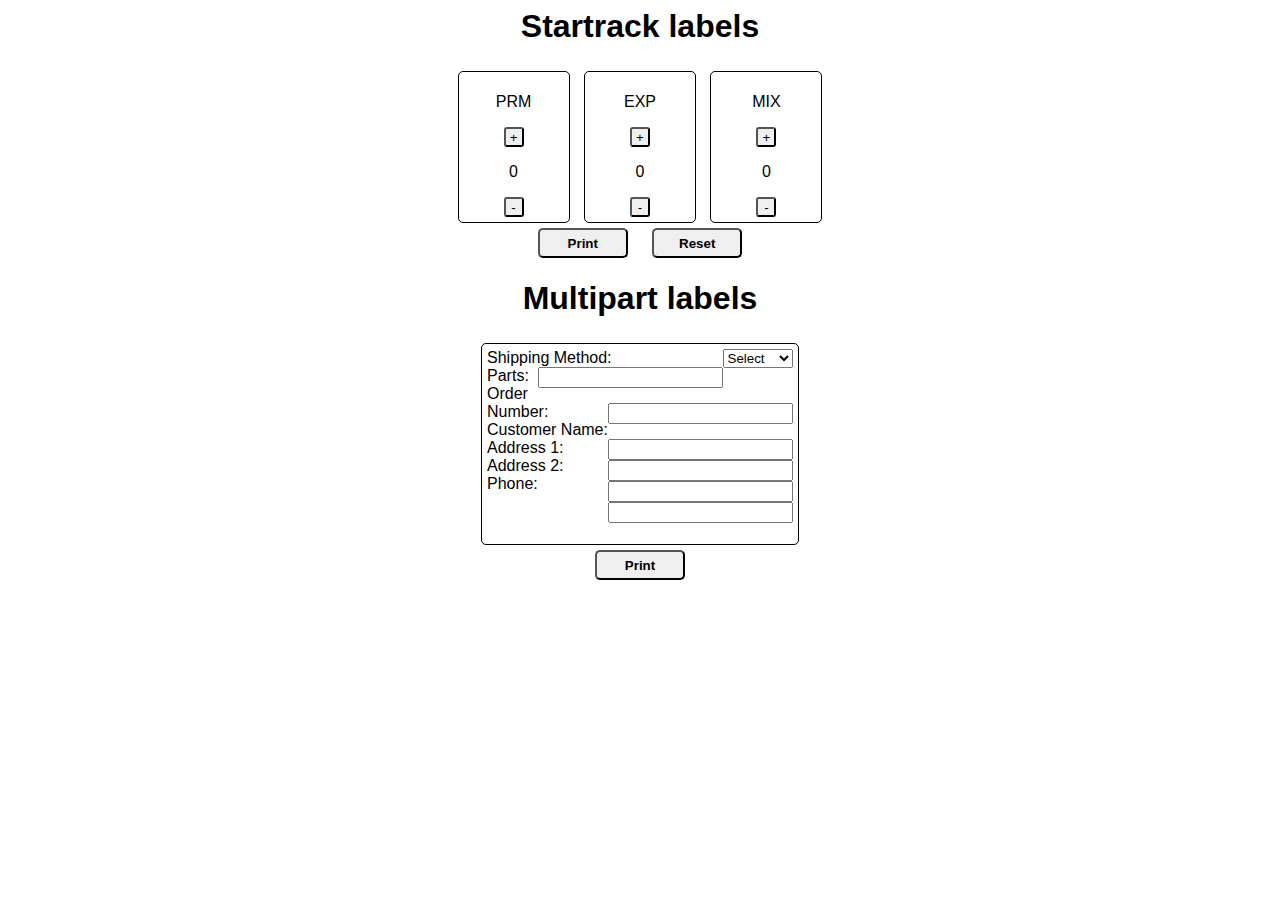
==== index.html @ f554fe13 "Add files via upload" ====
<html>
	<head>
		<link rel="stylesheet" type="text/css" href="style.css"> 
		<script src="scripts.js"></script>
	</head>
	<body>
		<h1 class="heading">Startrack  labels</h1>
		<div class="full-width">
			<div class="third-width">
				<p>PRM</p>
				<button class="smallButton" onclick="up('prm')">+</button>
				<p id="prmC">0</p>
				<button class="smallButton" onclick="down('prm')">-</button>
			</div>
			<div class="third-width">
				<p>EXP</p>
				<button class="smallButton" onclick="up('exp')">+</button>
				<p id="expC">0</p>
				<button class="smallButton" onclick="down('exp')">-</button>
			</div>
			<div class="third-width">
				<p>MIX</p>
				<button class="smallButton" onclick="up('mix')">+</button>
				<p id="mixC">0</p>
				<button class="smallButton" onclick="down('mix')">-</button>
			</div>
		</div>
		<button onclick="printPage()">Print</button>
		<button value="Refresh Page" onClick="resetCount();">Reset</button>
		<h1 class="heading">Multipart labels</h1>
		<div class="full-width">
			<div class="third-width">
				<form id="multi-part">
				Shipping Method:
				<select id="ship" name="shipMethod">
					<option value="">Select</option>
					<option value="EPS">EPS</option>
					<option value="EPE">EPE</option>
					<option value="STS">STS</option>
					<option value="STE">STE</option>
				</select><br>
				Parts:<input id="f1" type="number" name="numLabels"><br>
				Order Number:<input id="f2" type="text" name="orderNumber"><br>
				Customer Name:<input id="f3" type="text" name="custName"><br>
				Address 1:<input id="f4" type="text" name="custAddr1"><br>
				Address 2:<input id="f5" type="text" name="custAddr2"><br>
				Phone:<input id="f6" type="text" name="custPhone"><br>
				</form>
			</div>
		</div>
		<button onclick="printMulti()">Print</button>
		<div id="testBox">
		</div>
	</body>
</html>
---- style.css ----
html {
	font-family: "Arial Black", Gadget, sans-serif;
	text-align: center;
}

h1 {
	
}

.pccg {
	float:left;
	width:90%;
	height:auto;
	text-align: left;
	border-style: solid;
	border-width: thin;
	margin-right: 5px;
	margin-left: 5px;
	padding:5%;
}

.multi-text{
	float:left;
	width:90%;
	height:340px;
	text-align: left;
	border-style: solid;
	border-width: thin;
	margin: 5px;
	padding:5%;
	position: relative;
}

.right {
	text-align:right;
}
.left {
	text-align:left;
}

.bottom {
	position: absolute;
	bottom: 15px;
	right: 10px;
}
form {
	float: left;
	text-align: left;
}
input {
	float: right;
}
button {
	border-radius: 5px;
	width: 90px;
	height: 30px;
	font-weight:bold;
	margin-left: 10px;
	margin-right: 10px;
	transition: .5s;
}

button:hover {
	background-color: darkgray;
}

select {
	width: 10ex;
	float: right;
}

.full-width {
	min-width: 100%;
	display: block;
}

.third-width {
	margin: 5px;
	padding: 5px;
	border-style: solid;
	min-width: 100px;
	max-width: 33%;
	display: inline-block;
	border-width:thin;
	border-radius: 5px;
}

.smallButton {
	border-radius: 3px;
	width: 20px;
	height: 20px;
	font-weight: 100;
	padding: 0;
	transition: .5s;
}

.box {
	font-size: 10px;
	border-style: solid;
	padding:10px;
	border-width: medium;
	width:200px;
	height: 200px;
	float: left;
	display: none;
}
.tall-box {
	font-size: 10px;
	border-style: solid;
	padding:10px;
	border-width: medium;
	width:99px;
	height: 199px;
	float: left;
	display: none;
}

@media print {
	.full-width {
		display: none;
	}
	
	.third-width {
		display: none;
		
	}
	.heading {
		display: none;
	}
	
	p {
		display: none;
	}
	
	select {
		display: none;
	}
	
	button {
		
		display: none;
	}
	
	.box {
		display: block;
		font-size: 18px;
		border-style: solid;
		padding:50px;
		border-width: medium;
		width:570px;
		height: 300px;
		float: none;
		page-break-after: always;
	}
	.tall-box {
		display: block;
		font-size: 18px;
		border-style: solid;
		padding:25px;
		border-width: medium;
		height: 510px;
		width:300px;
		float: none;
		page-break-after: always;
	}
}
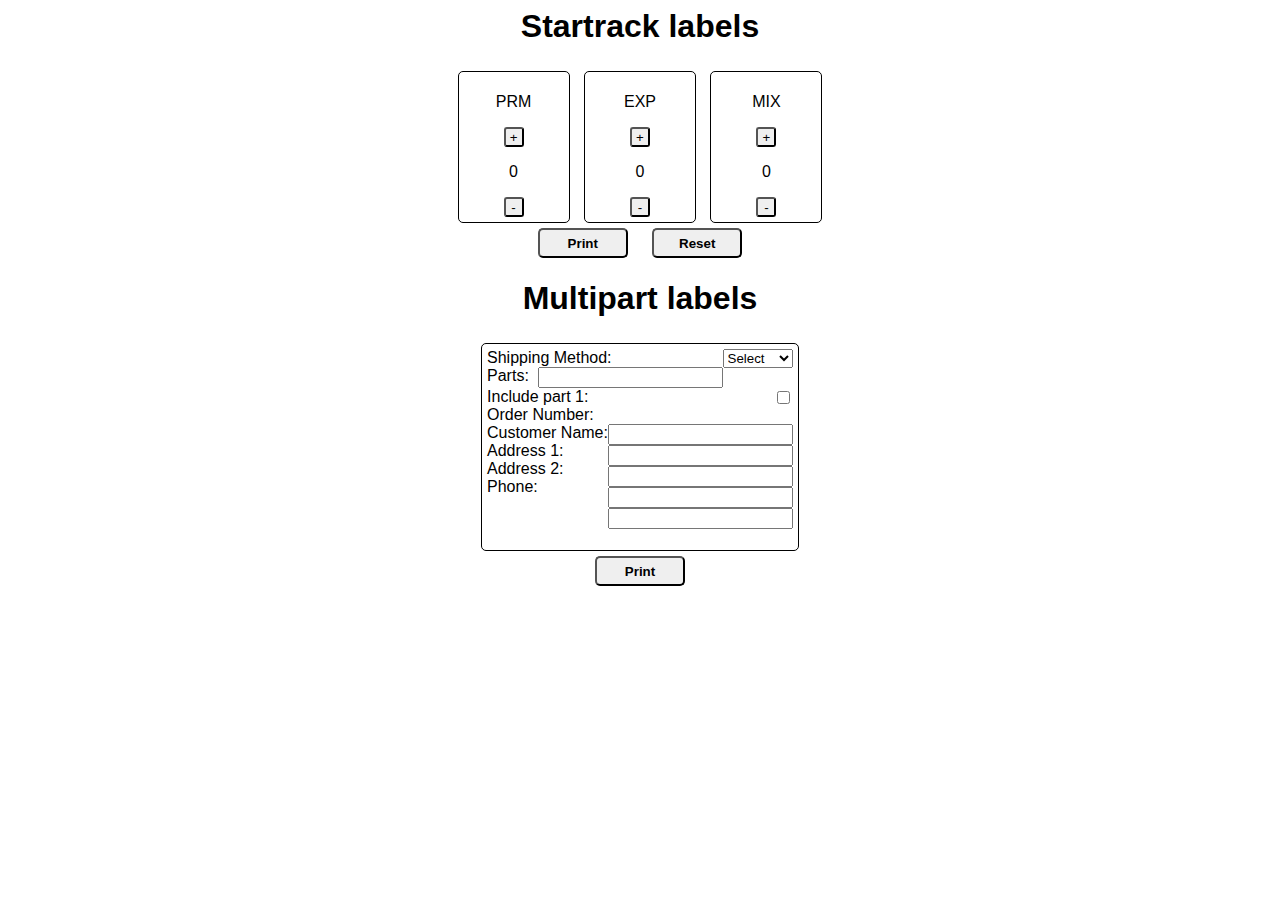
==== commit 8605da9c: "Add files via upload" ====
--- a/index.html
+++ b/index.html
@@ -29,7 +29,7 @@
 		<button value="Refresh Page" onClick="resetCount();">Reset</button>
 		<h1 class="heading">Multipart labels</h1>
 		<div class="full-width">
-			<div class="third-width">
+			<div class="full-box">
 				<form id="multi-part">
 				Shipping Method:
 				<select id="ship" name="shipMethod">
@@ -38,8 +38,10 @@
 					<option value="EPE">EPE</option>
 					<option value="STS">STS</option>
 					<option value="STE">STE</option>
+					<option value="OTHER">OTHER</option>
 				</select><br>
 				Parts:<input id="f1" type="number" name="numLabels"><br>
+				Include part 1:<input id="p1" type="checkbox" name="part1"><br>
 				Order Number:<input id="f2" type="text" name="orderNumber"><br>
 				Customer Name:<input id="f3" type="text" name="custName"><br>
 				Address 1:<input id="f4" type="text" name="custAddr1"><br>
--- a/style.css
+++ b/style.css
@@ -84,6 +84,16 @@
 	border-width:thin;
 	border-radius: 5px;
 }
+.full-box {
+	margin: 5px;
+	padding: 5px;
+	border-style: solid;
+	min-width: 300px;
+	max-width: 100%;
+	display: inline-block;
+	border-width:thin;
+	border-radius: 5px;
+}
 
 .smallButton {
 	border-radius: 3px;
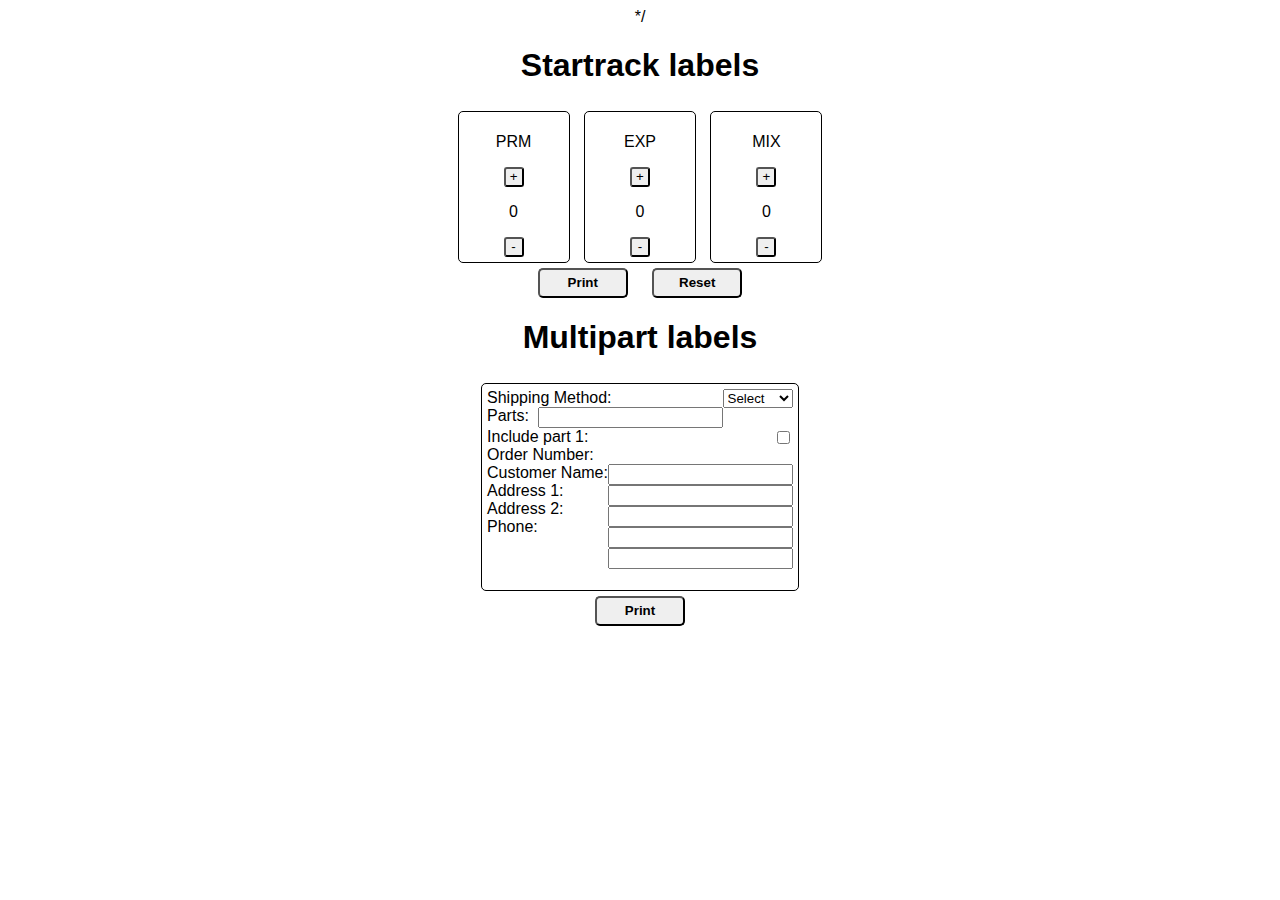
==== commit e89ee76c: "Update index.html" ====
--- a/index.html
+++ b/index.html
@@ -4,6 +4,8 @@
 		<script src="scripts.js"></script>
 	</head>
 	<body>
+		<!-- TODO insert auspost mixed -->
+		*/
 		<h1 class="heading">Startrack  labels</h1>
 		<div class="full-width">
 			<div class="third-width">
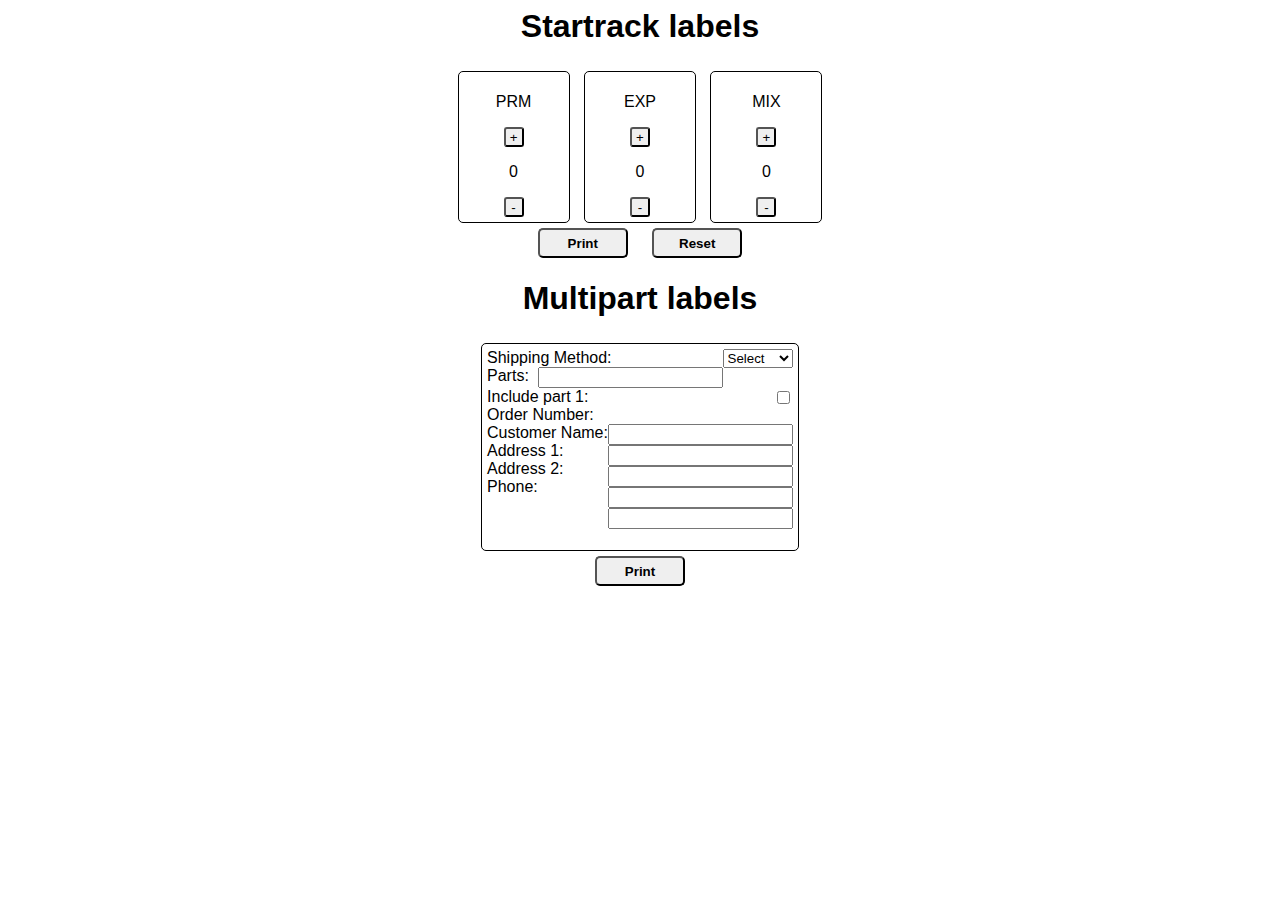
==== commit 0eff6d0c: "Update index.html" ====
--- a/index.html
+++ b/index.html
@@ -5,7 +5,6 @@
 	</head>
 	<body>
 		<!-- TODO insert auspost mixed -->
-		*/
 		<h1 class="heading">Startrack  labels</h1>
 		<div class="full-width">
 			<div class="third-width">
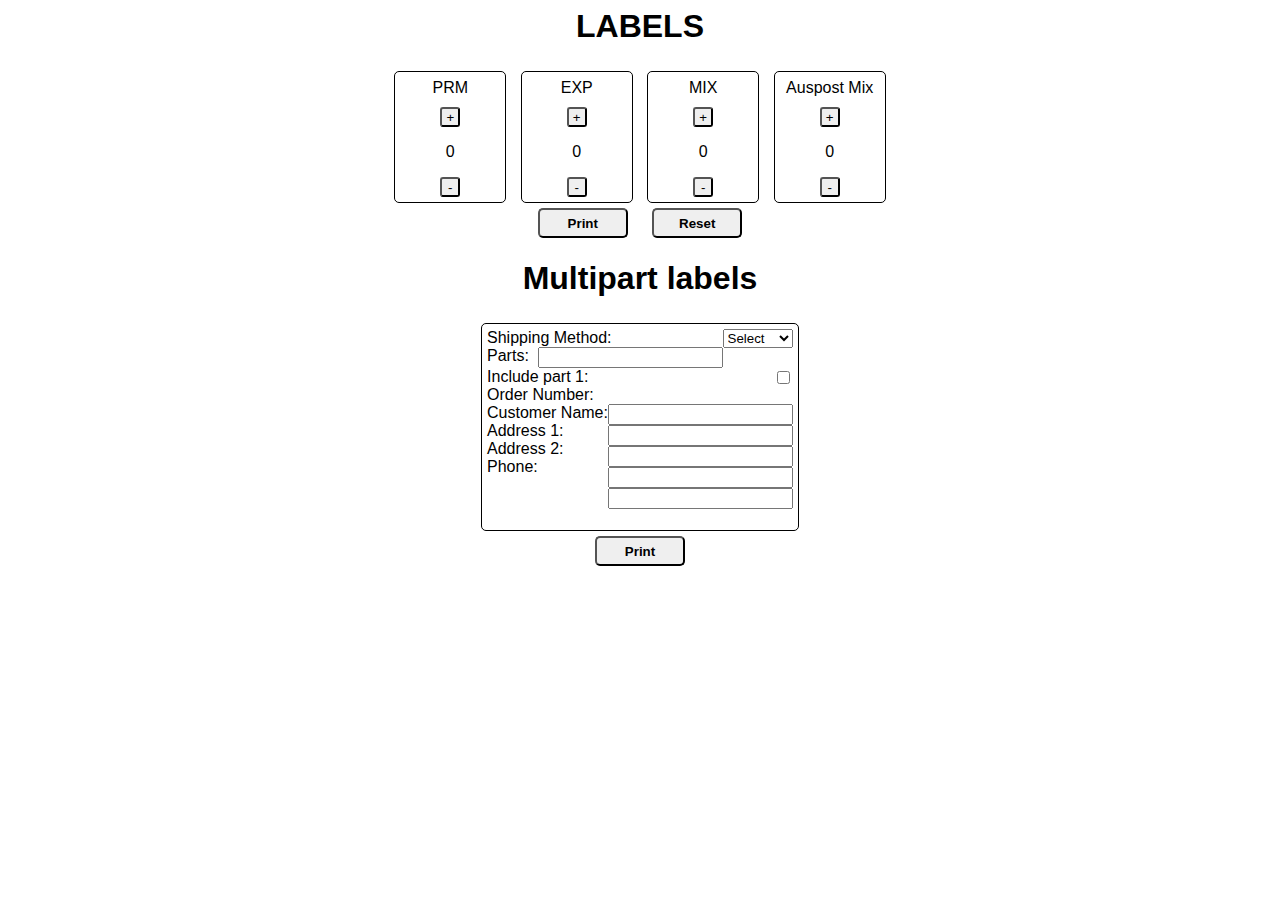
==== commit 725fe711: "Add files via upload" ====
--- a/index.html
+++ b/index.html
@@ -5,25 +5,31 @@
 	</head>
 	<body>
 		<!-- TODO insert auspost mixed -->
-		<h1 class="heading">Startrack  labels</h1>
+		<h1 class="heading">LABELS</h1>
 		<div class="full-width">
 			<div class="third-width">
-				<p>PRM</p>
+				<p class="labelName">PRM</p>
 				<button class="smallButton" onclick="up('prm')">+</button>
 				<p id="prmC">0</p>
 				<button class="smallButton" onclick="down('prm')">-</button>
 			</div>
 			<div class="third-width">
-				<p>EXP</p>
+				<p class="labelName">EXP</p>
 				<button class="smallButton" onclick="up('exp')">+</button>
 				<p id="expC">0</p>
 				<button class="smallButton" onclick="down('exp')">-</button>
 			</div>
 			<div class="third-width">
-				<p>MIX</p>
+				<p class="labelName">MIX</p>
 				<button class="smallButton" onclick="up('mix')">+</button>
 				<p id="mixC">0</p>
 				<button class="smallButton" onclick="down('mix')">-</button>
+			</div>
+			<div class="third-width">
+				<p class="labelName">Auspost Mix</p>
+				<button class="smallButton" onclick="up('apm')">+</button>
+				<p id="apmC">0</p>
+				<button class="smallButton" onclick="down('apm')">-</button>
 			</div>
 		</div>
 		<button onclick="printPage()">Print</button>
--- a/style.css
+++ b/style.css
@@ -3,8 +3,13 @@
 	text-align: center;
 }
 
-h1 {
-	
+.labelName {
+	margin: 2px 2px 10px 2px;
+}
+
+.largeHeading {
+	margin: 0;
+	font-size: 50px;
 }
 
 .pccg {
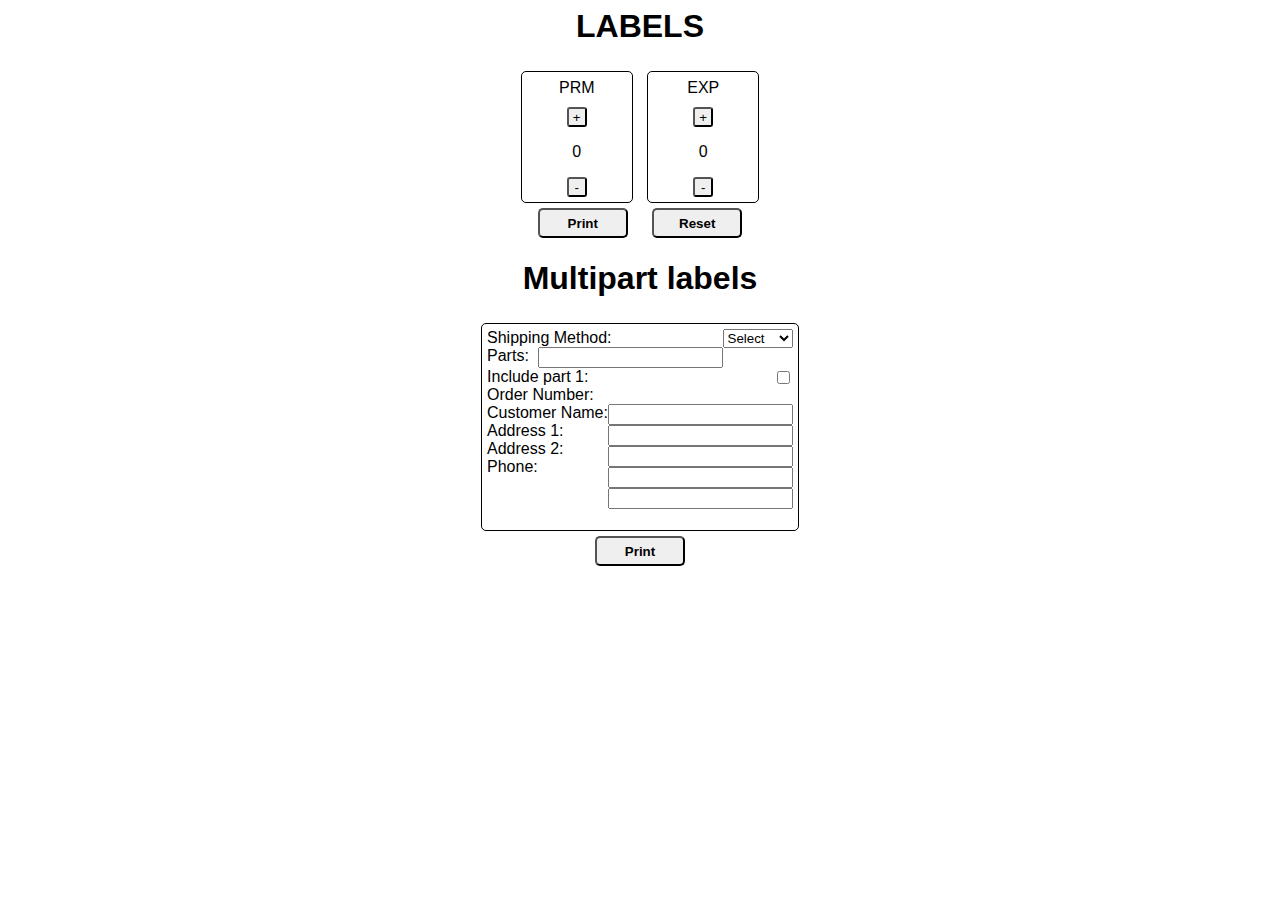
==== commit 53bdfda0: "Update index.html" ====
--- a/index.html
+++ b/index.html
@@ -19,6 +19,7 @@
 				<p id="expC">0</p>
 				<button class="smallButton" onclick="down('exp')">-</button>
 			</div>
+			<!--
 			<div class="third-width">
 				<p class="labelName">MIX</p>
 				<button class="smallButton" onclick="up('mix')">+</button>
@@ -31,6 +32,7 @@
 				<p id="apmC">0</p>
 				<button class="smallButton" onclick="down('apm')">-</button>
 			</div>
+			-->
 		</div>
 		<button onclick="printPage()">Print</button>
 		<button value="Refresh Page" onClick="resetCount();">Reset</button>
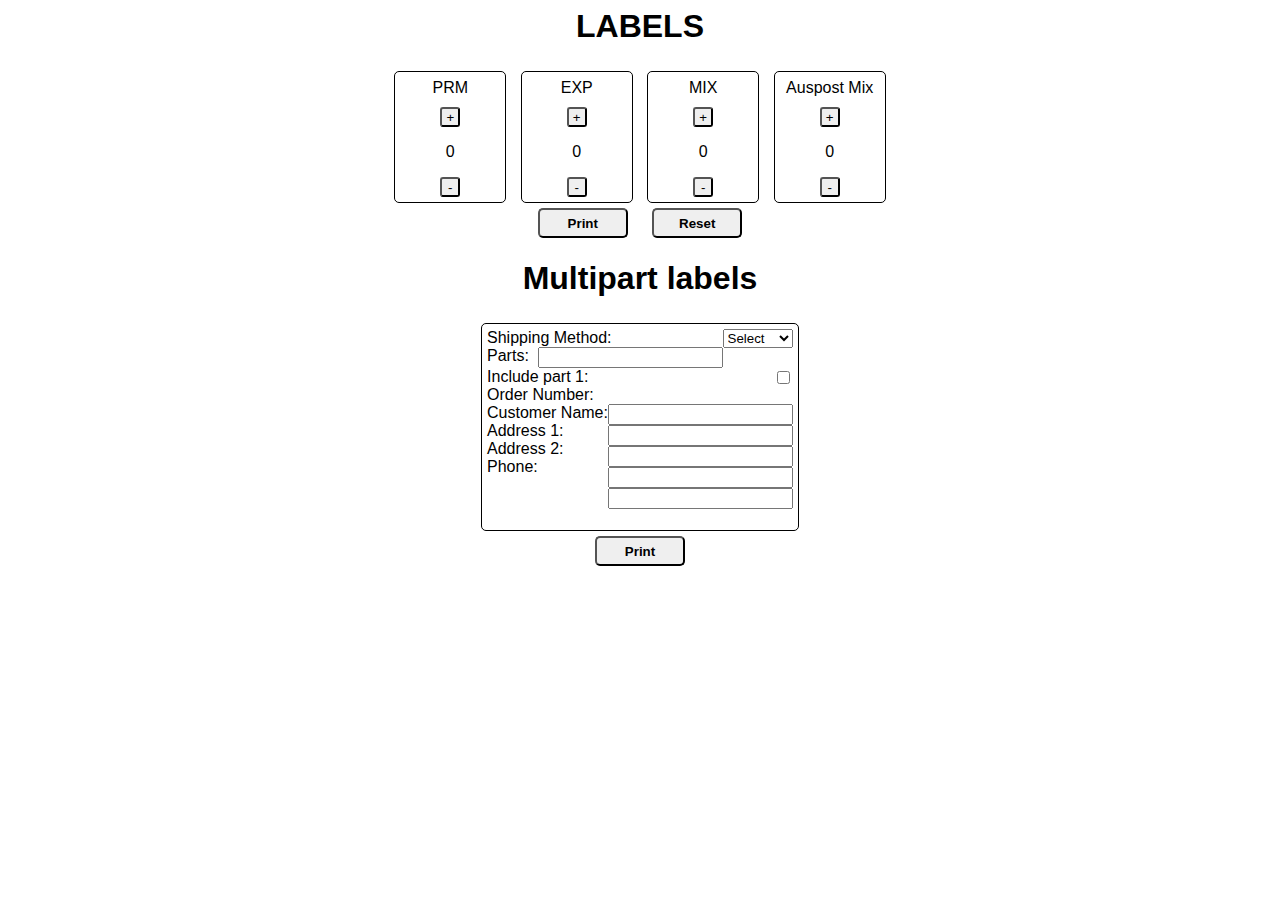
==== commit 06ac44b2: "Update index.html" ====
--- a/index.html
+++ b/index.html
@@ -19,7 +19,7 @@
 				<p id="expC">0</p>
 				<button class="smallButton" onclick="down('exp')">-</button>
 			</div>
-			<!--
+			
 			<div class="third-width">
 				<p class="labelName">MIX</p>
 				<button class="smallButton" onclick="up('mix')">+</button>
@@ -32,7 +32,7 @@
 				<p id="apmC">0</p>
 				<button class="smallButton" onclick="down('apm')">-</button>
 			</div>
-			-->
+			
 		</div>
 		<button onclick="printPage()">Print</button>
 		<button value="Refresh Page" onClick="resetCount();">Reset</button>
